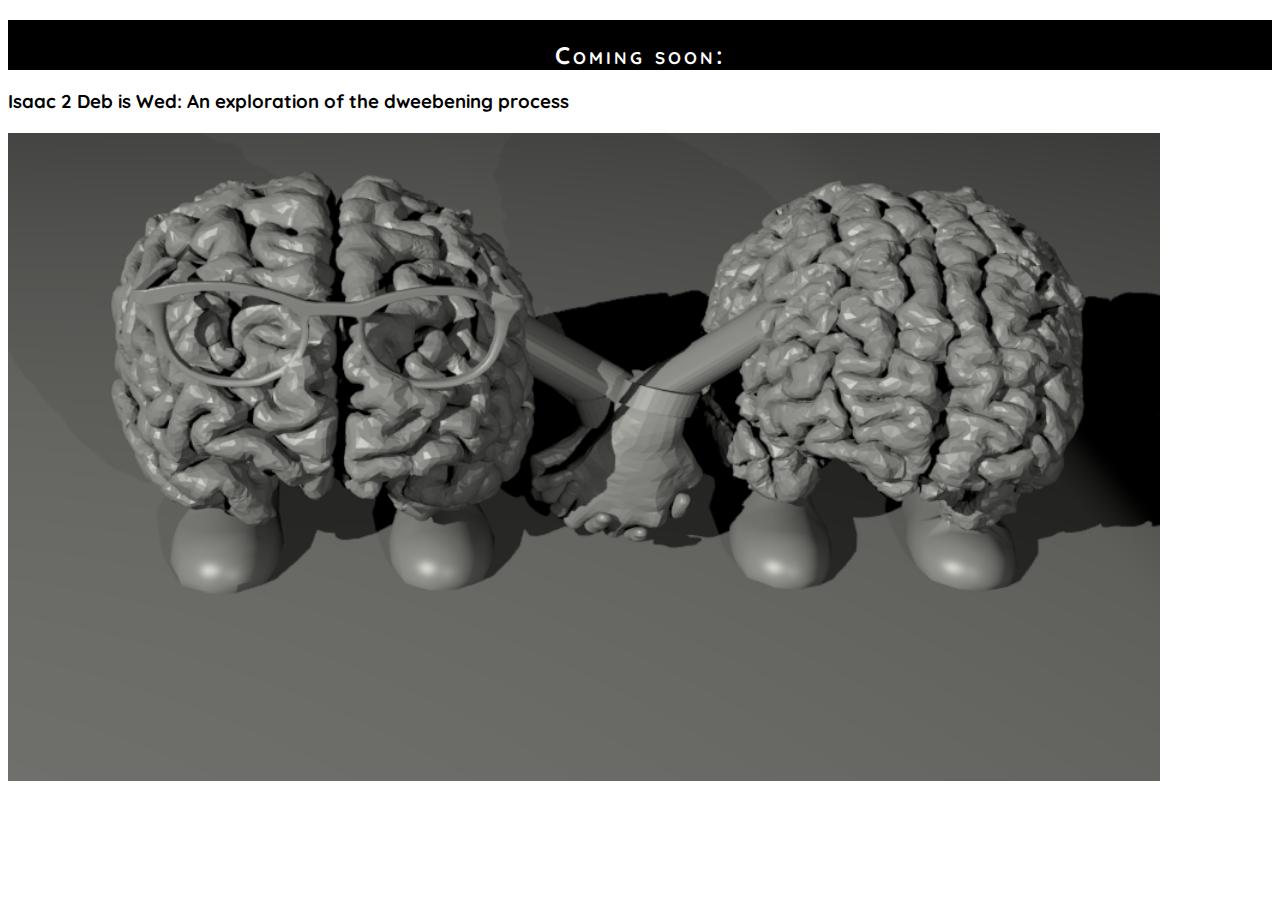
==== isaacdeb.html @ 724bfbaf "Adding isaacdeb.html" ====
<!DOCTYPE html>
<html>
<head>
<meta name="viewport" content="width=device-width, initial-scale=1" >
<title>IsaacDeb.Life</title>
 <link href="https://fonts.googleapis.com/css?family=Nanum+Gothic|Quicksand|Noto+Serif" rel="stylesheet">
 <link rel = "stylesheet"
   type = "text/css"
   href = "style.css" />

<title>IsaacMP</title>
</head>

<body style="height:auto">
    <div style="background:black;height:50px;text-align:center;vertical-align:middle">
    <h2 style="color:white;padding:20px"> Coming soon: </h1>
    </div>
    <h3> Isaac 2 Deb is Wed: An exploration of the dweebening process <h2>
        <img style="width:90vw" src="blove.png" />
</body>
</html>
---- style.css ----
body {
   height:600vh;
}

div.nav {
    background:#111111;
    color: white;
    vertical-align: middle;
}

#hamburger {
    right: 10em;
    top: -10px;
    padding: 0px;
    border:0px;
    width: 40px;
    height: 40px;
    background-color: #111111;
    background-image:url("hamburger.png");
    background-size:cover;
    z-index: 20;
}

.nav div {
    padding-left: 20px;
    padding-right: 20px;
    position: absolute;
    bottom: 8px;
    width: 160px;
}
#nav_box {
    background-color:#111111;
    position: fixed;
    right: -10em;
    margin: 5px;
    height: 90vh;
    z-index: 10;
}
#nav_name {
    z-index:10;
    position: fixed;
    margin-top: 0px;
    top: 0px;
    left: 0px;
    height: 55px;
    width: 100vw;
    display: table;
}

#name_holder {
    width: 20em;
}

.content_title {
    padding-left: 20px;
}

h3 {
    font-family: 'Quicksand', sans-serif;
}

h2 {
    font-variant: small-caps;
    letter-spacing: 3px;
    font-family: 'Quicksand', sans-serif;
}

.nav h2 {
    display: table-cell; 
    padding-top: 0px;
    vertical-align: middle;
    font-family: 'Quicksand', sans-serif;
}
.nav h1 {
    letter-spacing: 3px;
    display: table-cell; 
    padding-top: 0px;
    vertical-align: middle;
    font-family: 'Quicksand', sans-serif;
    width:8em;
    font-weight: unset;
}

a:visited {
    color: #223;
}

.code {
    font-family:monospace;
}

#top_background {
    height:8em;
    background: #1D225B;
    margin: 40px;
}

#name {
    vertical-align: middle;
    display: inline-block;

}

#name_box {
    color: #9B9DB5;
    width: 10em;
    text-align:center;
    font-family: 'Nanum Gothic', sans-serif;
}

.nav .button {
    position: relative;
    height: 25px;
    width: 7.5em;
    border-color: #111111;
    border-style: solid;
    border-width: 1px;
    border-bottom-width: 0px;
    border-left-width:0px;
    border-right-width:0px;
    text-align: center;
    line-height: 25px;
    font-family: 'Quicksand', sans-serif;
    cursor:pointer;
}

.nav .button a {
    color:white;
    text-decoration:none;
}

.nav .button:hover {
    background-color: #222222;
}

#button_group {
    padding: 0;
    top: 0px;
    background-color:#111111;
    padding-top:5px;
    right: 0;
    height: 100vh;
    width: 10em;
}

.content_box {
    min-height:100vh;
    width: 100%;
    left:0px;
    position: fixed;
    padding-left: 2px;
    border-top-style: solid;
    border-top-color:#000000;
    border-top-width: 2px;
    background: white;
}

#content_projects {
    background:#222222;
}
#content_projects p {
    color: white;
}
#content_projects h2 {
    font-variant:small-caps;
    color:white;
}

.content_box p {
    font-family: 'Quicksand', sans-serif;
    font-size: 13px;
}
.content_inner p{
    top: -5px;
    position: relative;
}

.content_inner {
    width: 90vw;
    max-width: 770px;
    margin-left: 20px;
    height: 500px;
}

#spaceship_holder {
    max-width: 60vw;
    max-height: 25vh;
    margin-right: 10px;
}

#about_holder {
    position: relative;
    left: 0px;
    max-width: 45vw;
    max-height: 40vh;
    float: left;
    margin-bottom:10px;
    margin-right: 5px;
}

#spaceship {
    max-width: 60vw;
    max-height: 25vh;
    height: auto;
    width: auto;
}

#about_spacer{
    display: inline-block;
    width: 10px;
}

.about_text_holder {
    position: relative;
    display:inline-block;
    vertical-align:top;
    width: 45vw;
    border-width: 1px;
    margin-top:-20px;
    max-width: 42vw;
}

#about_more_text {
    width: auto;
    max-width: 290px;
}

.proj_icon {
    position: relative;
    left:-1px;
    width: 90%;
    vertical-align: middle;
}

.proj_icon_box {
    position: relative;
    white-space: nowrap;
    width: 8vh;
    height: 8vh;
    max-height: calc(15vh - 30px);
    border-style:dotted;
    border-width: 1px;
    border-color:white;
    padding:1px;
    display: inline-block;
    vertical-align:middle;
    margin-right: 10px;
    cursor:pointer;
}

.proj_icon_box img {
    max-width: calc(15vh - 32px);
    max-height: calc(15vh - 32px);
}


.proj_icon_helper {
    height: 100%;
    display: inline-block;
    vertical-align: middle;
}
.proj_icon_container {
    height: 8vh;
    max-height: calc(15vh - 30px);
    width: 80vw;
    margin-top: 10px;
}

.proj_icon_text {
    position: relative;
    width: calc(80vw - 10vh);
    left: 10vh;
    top: -6vh;
    cursor: pointer;
}
.proj_icon_text p {
    font-size: 13px;
}

#proj_sidebar {
    width: 9vh;
    max-width: 100px;
}

.project_contents{
    background:#222222;
    width: 80vw;
    max-width: 600px;
    left: 10vh;
    border-top-style: solid;
    border-top-color:gray;
    border-top-width: 2px;
    height:80vh;
}

.proj_pic_holder {
    text-align:center;
}

.proj_pic_holder img {
    max-width:95%;
    max-height:35vh;
}

.project_contents h3{
    color: white;
}

.project_contents p{
    color: white;
}

.project_contents a{
    color: white;
}

#content_pubs h3 {
    margin-left:30px;
}
#content_pubs li {
    margin-left:30px;
    width: 80%;
    max-width:770px;
}
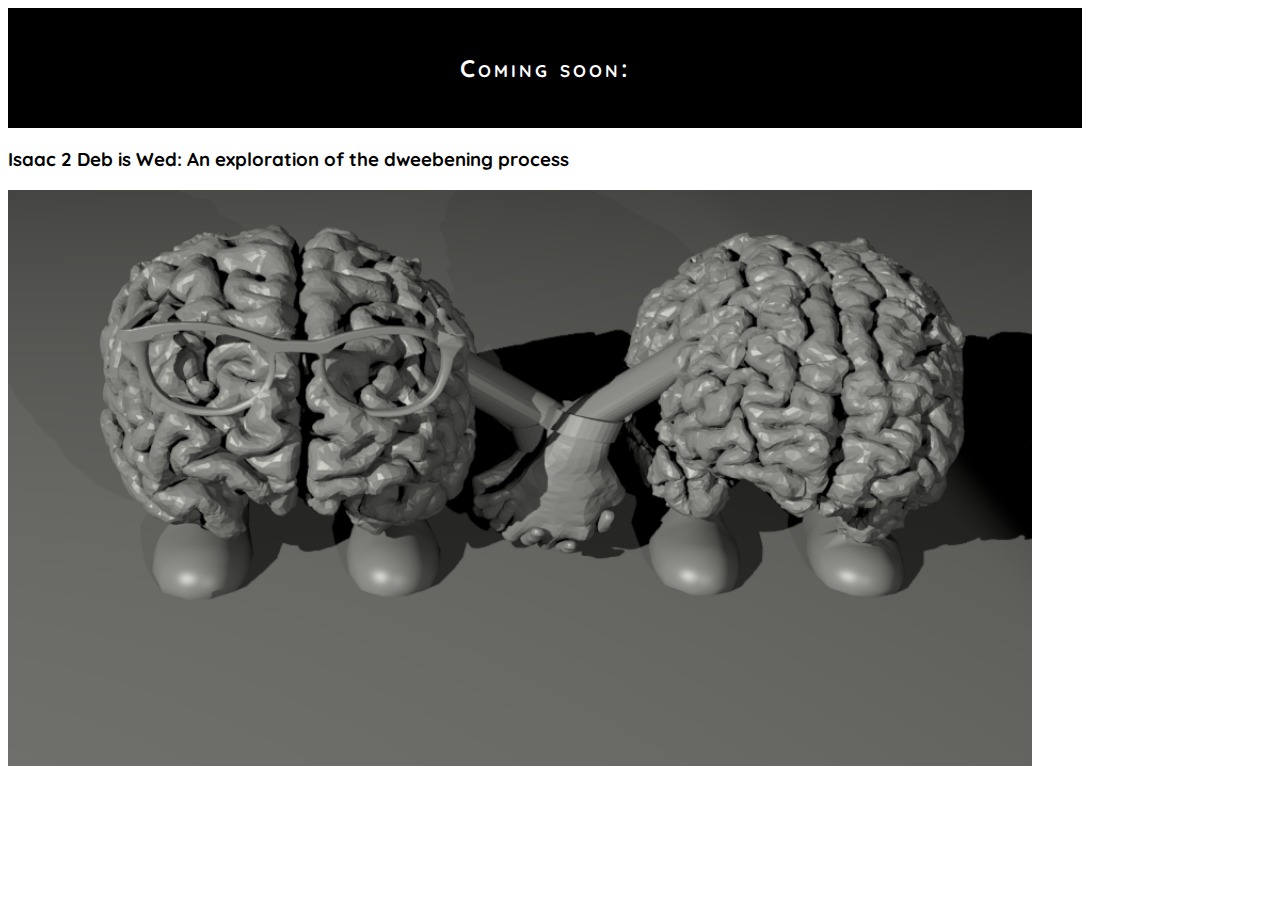
==== commit d1458aea: "better isaacdeb" ====
--- a/isaacdeb.html
+++ b/isaacdeb.html
@@ -11,12 +11,12 @@
 <title>IsaacMP</title>
 </head>
 
-<body style="height:auto">
-    <div style="background:black;height:50px;text-align:center;vertical-align:middle">
-    <h2 style="color:white;padding:20px"> Coming soon: </h1>
+<body style="height:auto;width:80vw">
+    <div style="width:100%;background:black;text-align:center;vertical-align:middle;padding:25px">
+    <h2 style="color:white"> Coming soon: </h1>
     </div>
     <h3> Isaac 2 Deb is Wed: An exploration of the dweebening process <h2>
-        <img style="width:90vw" src="blove.png" />
+        <img style="width:100%" src="blove.png" />
 </body>
 </html>
 
